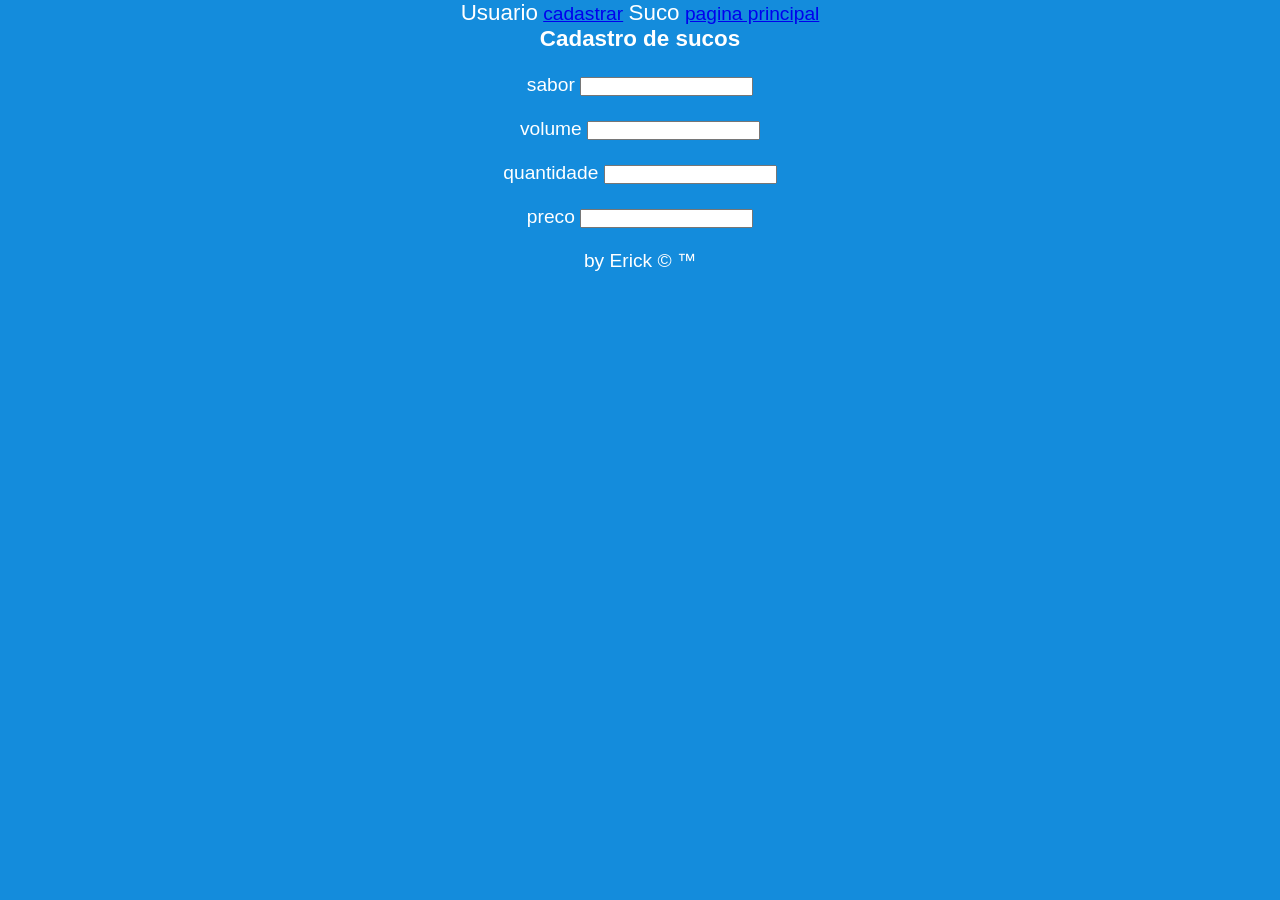
==== frontend/html/cadastroSuco.html @ 4e2b5e14 "Primeiro commit" ====
<!DOCTYPE html>
<html lang="en">
<head>
    <meta charset="UTF-8">
    <meta name="viewport" content="width=device-width, initial-scale=1.0">
    <link rel="stylesheet" href="../css/style.css">
    <script src="../js/cadastroSuco.js"></script>
    <title>SistemaWeb</title>
</head>
<body>
    <header>
        <nav>
            <span>Usuario</span>
            <a href="../html/cadastroUsuario.html">cadastrar</a>
            <span>Suco</span>
            <a href="../index.html">pagina principal</a>
        </nav>
    </header>
    <main>
        <h1>Cadastro de sucos</h1><br>
        <label for="sabor">sabor</label>
        <input type="text" id="sabor"><br><br>

        <label for="volume">volume</label>
        <input type="text" id="volume"><br><br>

        <label for="quantidade">quantidade</label>
        <input type="text" id="quantidade"><br><br>

        <label for="preco">preco</label>
        <input type="text" id="preco"><br><br>
    </main>
    <footer>
        by Erick &copy; &trade;
    </footer>
</body>
</html>
---- frontend/css/style.css ----
*{
    margin: 0%;
    padding: 0%;
}body{
    text-align: center;
    color: white;
    background-color: rgb(20,140,220);
    font-family: 'Segoe UI', Tahoma, Geneva, Verdana, sans-serif;
    font-size: 1.2rem;
}h1, span{
    font-size: 1.4rem;
}
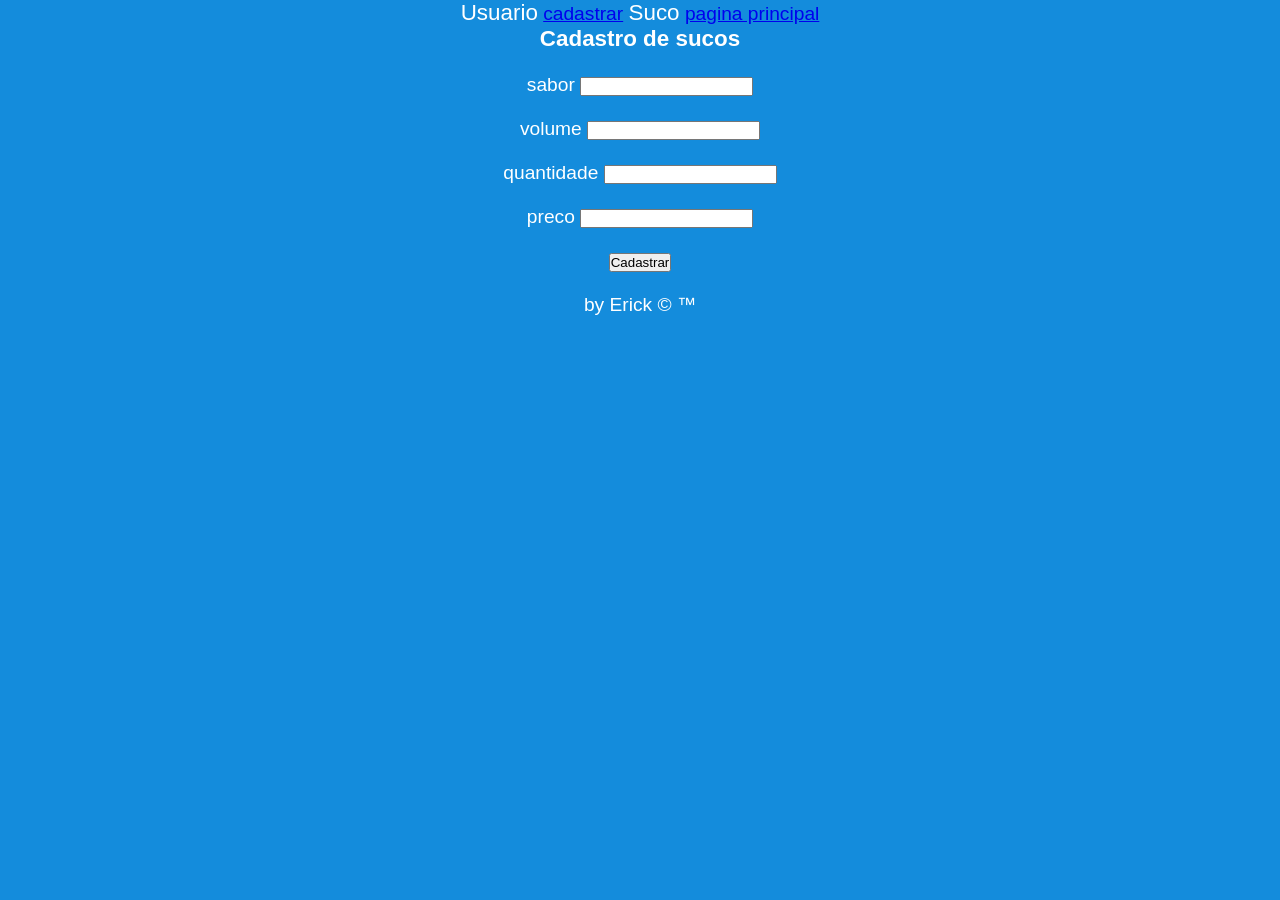
==== commit ad22eabd: "botão" ====
--- a/frontend/html/cadastroSuco.html
+++ b/frontend/html/cadastroSuco.html
@@ -18,17 +18,22 @@
     </header>
     <main>
         <h1>Cadastro de sucos</h1><br>
-        <label for="sabor">sabor</label>
-        <input type="text" id="sabor"><br><br>
-
-        <label for="volume">volume</label>
-        <input type="text" id="volume"><br><br>
-
-        <label for="quantidade">quantidade</label>
-        <input type="text" id="quantidade"><br><br>
-
-        <label for="preco">preco</label>
-        <input type="text" id="preco"><br><br>
+        <form>
+            <label for="sabor">sabor</label>
+            <input type="text" id="sabor"><br><br>
+    
+            <label for="volume">volume</label>
+            <input type="text" id="volume"><br><br>
+    
+            <label for="quantidade">quantidade</label>
+            <input type="text" id="quantidade"><br><br>
+    
+            <label for="preco">preco</label>
+            <input type="text" id="preco"><br><br>
+        <button id="btn_cad_suco">Cadastrar</button>
+        </form>
+        <br>
+        <div id="resposta"></div>
     </main>
     <footer>
         by Erick &copy; &trade;
